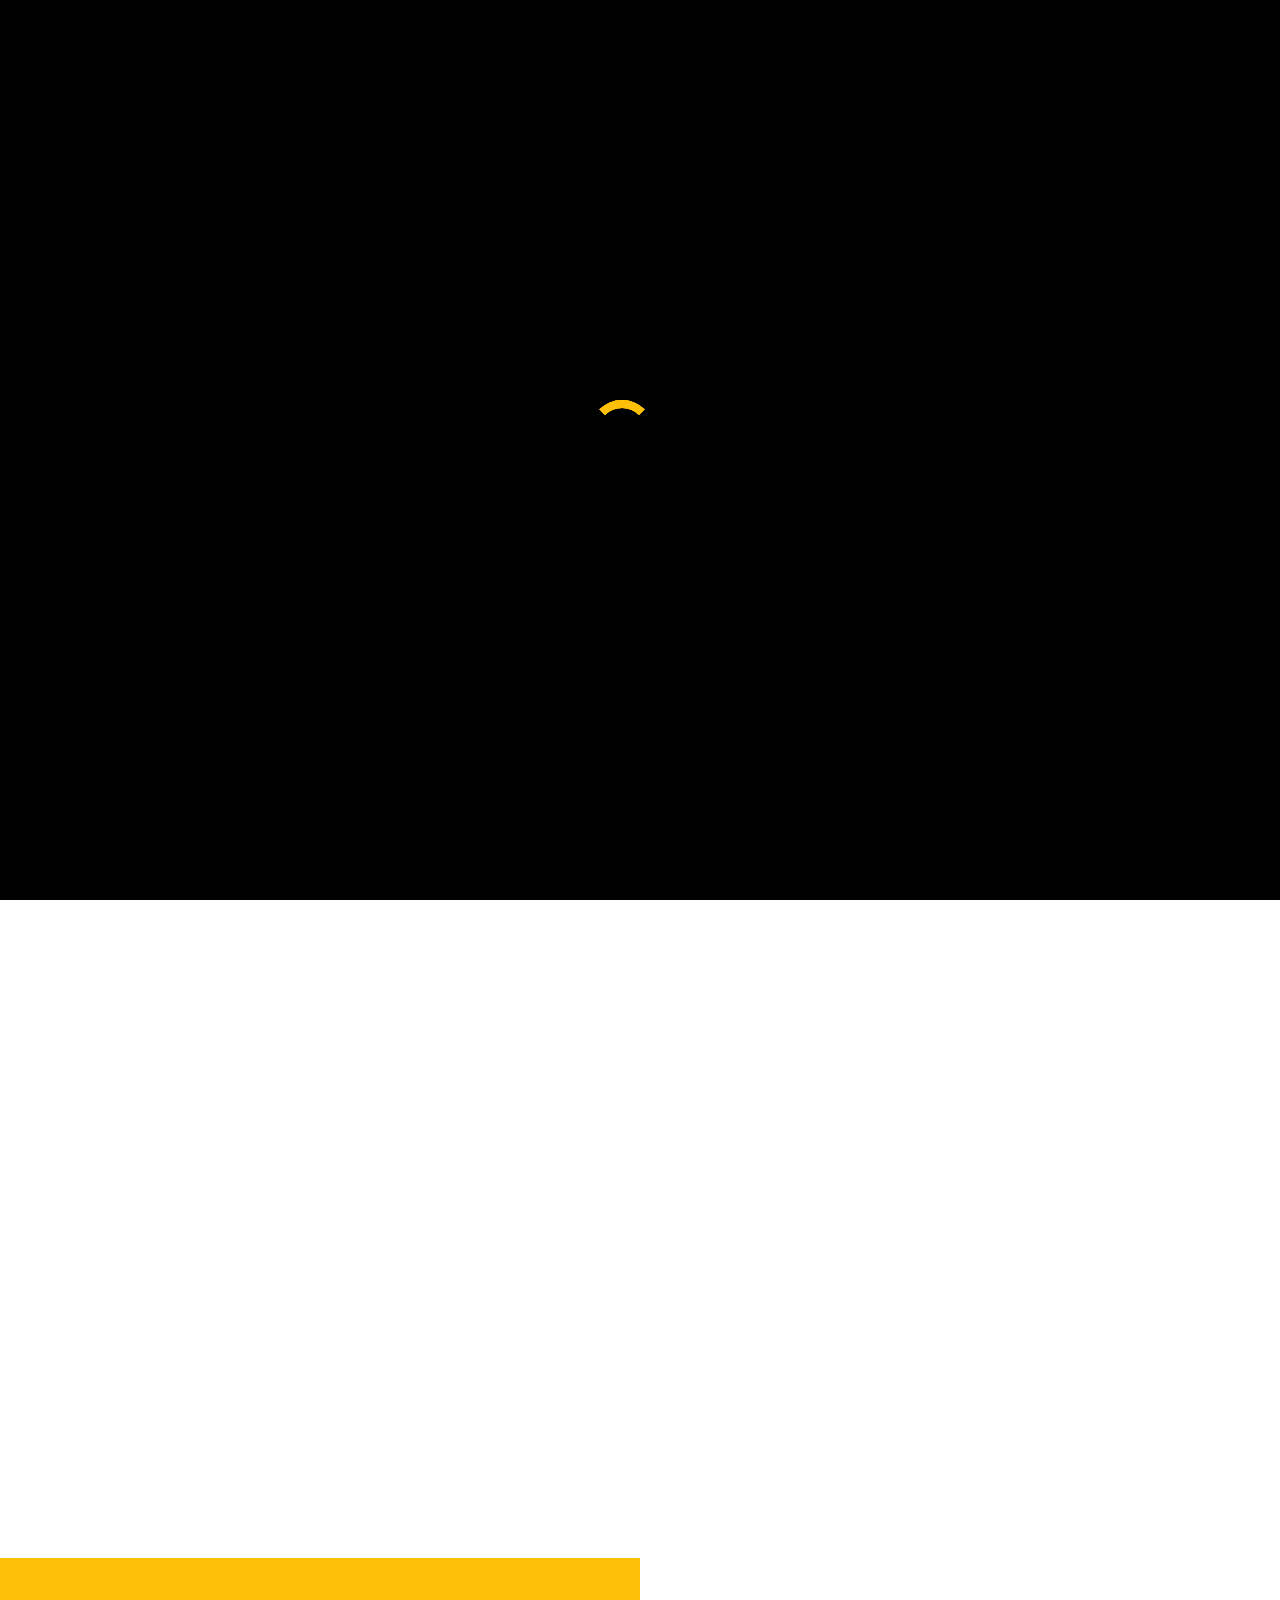
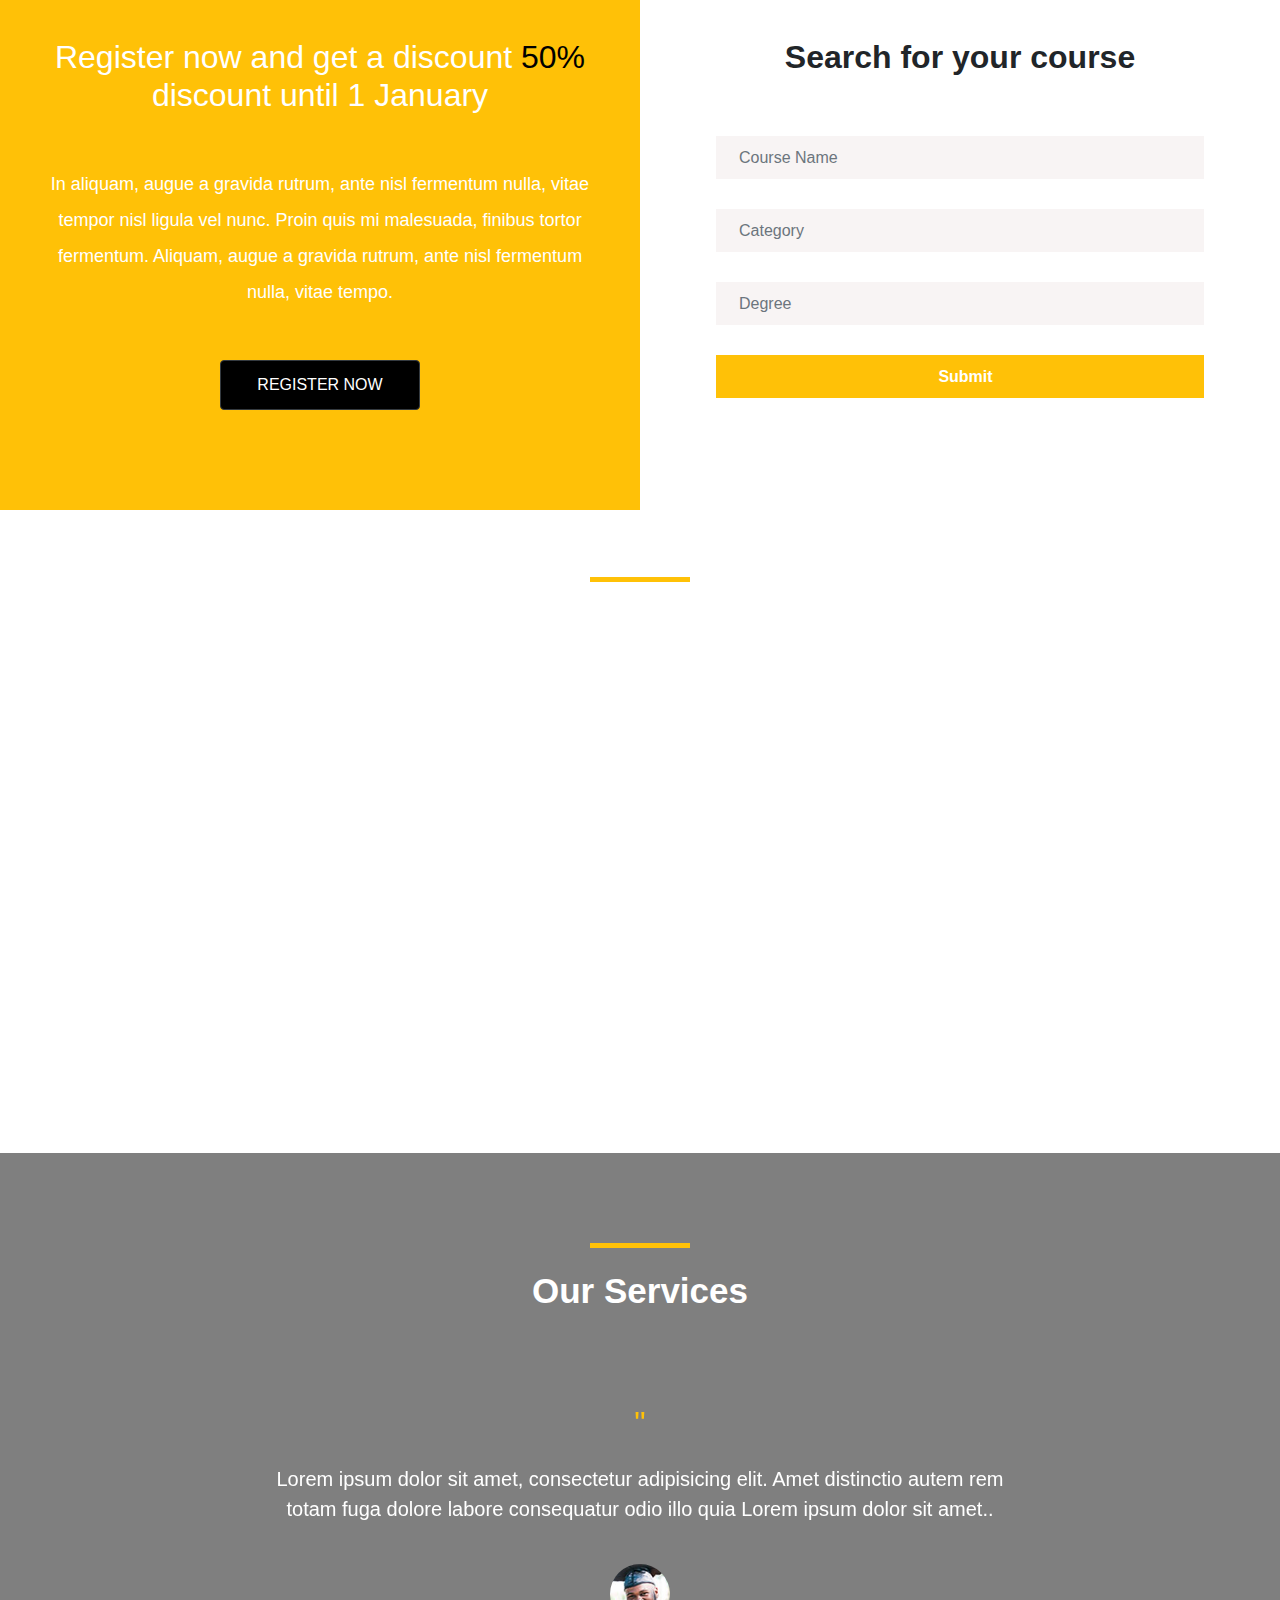
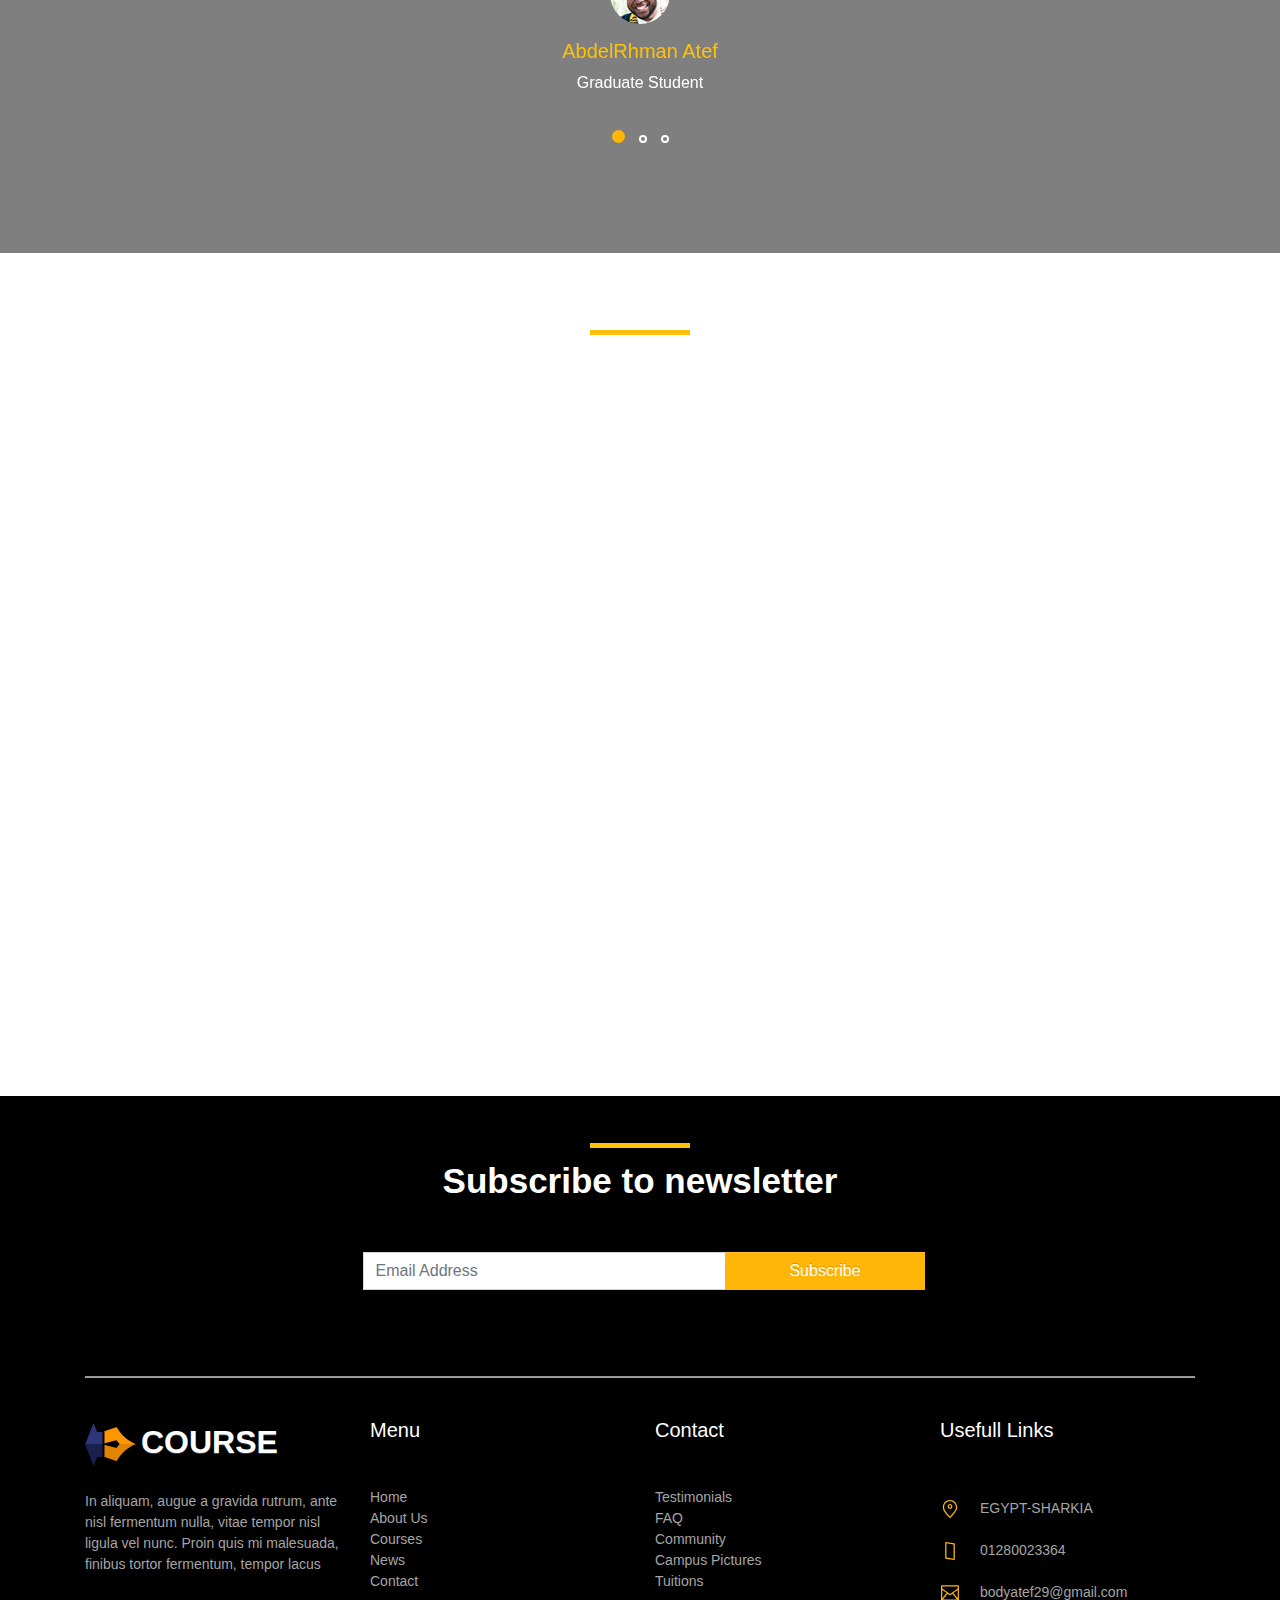
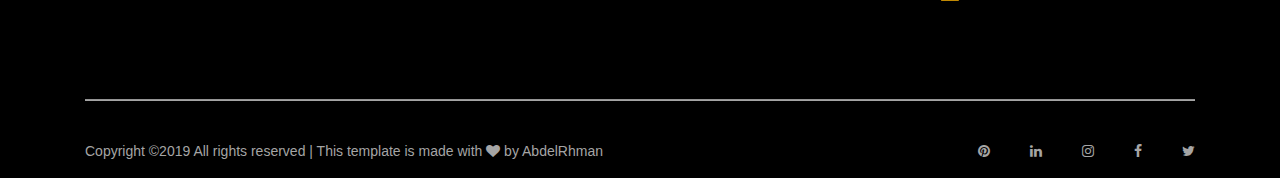
==== index.html @ d06254c4 "Rename main.html to index.html" ====
<!DOCTYPE html>
<html lang="">
<head>
    <meta charset="utf-8">
    <meta name="viewport" content="width=device-width, initial-scale=1.0">
    <title></title>
    <meta name="viewport" content="width=device-width, initial-scale=1, shrink-to-fit=no">
    <link rel="stylesheet" href="https://stackpath.bootstrapcdn.com/bootstrap/4.4.1/css/bootstrap.min.css" integrity="sha384-Vkoo8x4CGsO3+Hhxv8T/Q5PaXtkKtu6ug5TOeNV6gBiFeWPGFN9MuhOf23Q9Ifjh" crossorigin="anonymous">
    <link rel="stylesheet" href="css/bootstrap.min.css">
    <link rel="stylesheet" href="css/bootstrap-theme.min.css">
    <link rel="stylesheet" href="css/bootstrap-select.min.css">
    <link rel="stylesheet" href="css/owl.carousel.min.css">
    <link rel="stylesheet" href="css/owl.theme.default.min.css">
    <link rel="stylesheet" href="css/font-awesome.min.css">
    <link rel="stylesheet" href="css/normalize.css">
    <link rel="stylesheet" href="css/animate.css">
    <link href="https://fonts.googleapis.com/css?family=Lobster&display=swap" rel="stylesheet">
    <link rel="stylesheet" href="css/project.css/main.css">
</head>

<body>
    <!--   start nav bar-->
    <nav class="navbar navbar-expand-lg navbar-light bg-white w-90 ">
        <a class="navbar-brand" href="#"><img src="img/logo.png">
            <h2 class="text-uppercase">course</h2>
        </a>
        <button class="navbar-toggler" type="button" data-toggle="collapse" data-target="#navbarSupportedContent" aria-controls="navbarSupportedContent" aria-expanded="false" aria-label="Toggle navigation">
            <span class="navbar-toggler-icon"></span>
        </button>

        <div class="collapse navbar-collapse" id="navbarSupportedContent">
            <ul class="navbar-nav ml-auto">
                <li class="nav-item active">
                    <a class="nav-link text-uppercase" href="#">Home <span class="sr-only">(current)</span></a>
                </li>
                <li class="nav-item">
                    <a class="nav-link text-uppercase" href="#">About us</a>
                </li>
                <li class="nav-item">
                    <a class="nav-link text-uppercase" href="course.html">Courses</a>
                </li>
                <li class="nav-item">
                    <a class="nav-link text-uppercase" href="#">Elements</a>
                </li>
                <li class="nav-item">
                    <a class="nav-link text-uppercase" href="#">News</a>
                </li>
                <li class="nav-item">
                    <a class="nav-link text-uppercase" href="contact.html">Contact</a>
                </li>
            </ul>
        </div>

    </nav>
    <!--   end nav bar-->
    <!--    start slider-->
    <div id="carouselExampleCaptions" class="carousel slide" data-ride="carousel">
        <div class="carousel-inner">
            <div class="carousel-item active">
                <img src="img/slider_background.jpg" class="d-block w-100" alt="...">
                <div class="carousel-caption w-100">
                    <h1 class="wow bounceIn">Get Your <span>Education</span> Today!</h1>
                </div>
            </div>
            <div class="carousel-item">
                <img src="img/slider_background.jpg" class="d-block w-100" alt="...">
                <div class="carousel-caption w-100">
                    <h1 class="wow bounceIn">Get Your <span>Education</span> Today!</h1>
                </div>
            </div>

        </div>
        <a class="carousel-control-prev" href="#carouselExampleCaptions" role="button" data-slide="prev">
            <span class="" aria-hidden="true">prev</span>
            <span class="sr-only">Previous</span>
        </a>
        <a class="carousel-control-next" href="#carouselExampleCaptions" role="button" data-slide="next">
            <span class="" aria-hidden="true">Next</span>
            <span class="sr-only">Next</span>
        </a>
    </div>
    <!--    end slider-->
    <!--    start tap-->
    <div class="tap">
        <div class="container">
            <div class="row">
                <div class="col-sm ">
                    <div class="in-tap">
                        <img src="img/books.svg">
                        <h3>Online Courses</h3>
                        <a href="#">More Info</a>
                    </div>
                </div>
                <div class="col-sm">
                    <div class="in-tap">
                        <img src="img/earth-globe.svg">
                        <h3>Online Courses</h3>
                        <a href="#">More Info</a>
                    </div>
                </div>
                <div class="col-sm">
                    <div class="in-tap">
                        <img src="img/professor.svg">
                        <h3>Online Courses</h3>
                        <a href="#">More Info</a>
                    </div>
                </div>

            </div>
        </div>
    </div>
    <!--    end tap-->
    <!--start course-->
    <div class="course text-center">
        <span></span>
        <h3 class="wow flipOutX">Popular Courses</h3>
        <div class="container">
            <div class="row">
                <div class="col-sm">
                    <div class="card  wow fadeInLeftBig">
                        <img src="img/course_1.jpg" class="card-img-top" alt="...">
                        <div class="card-body">
                            <h5 class="card-title">A complete guide to design</h5>
                            <p class="card-text">Adobe Guide, Layes, Smart Objects etc...</p>
                            <div class="in-course">
                                <div class="img"><img src="img/author.jpg"></div>
                                <p>Michael Smith, Author</p>
                                <p>$29</p>
                            </div>
                        </div>
                    </div>
                </div>
                <div class="col-sm">
                    <div class="card wow fadeInDownBig">
                        <img src="img/course_2.jpg" class="card-img-top" alt="...">
                        <div class="card-body">
                            <h5 class="card-title">Beginners guide to HTML</h5>
                            <p class="card-text">Adobe Guide, Layes, Smart Objects etc...</p>
                            <div class="in-course">
                                <div class="img"><img src="img/author.jpg"></div>
                                <p>Michael Smith, Author</p>
                                <p>$29</p>
                            </div>
                        </div>
                    </div>
                </div>
                <div class="col-sm">
                    <div class="card wow fadeInRightBig">
                        <img src="img/course_3.jpg" class="card-img-top" alt="...">
                        <div class="card-body">
                            <h5 class="card-title">Advanced Photoshop</h5>
                            <p class="card-text">Adobe Guide, Layes, Smart Objects etc....</p>
                            <div class="in-course">
                                <div class="img"><img src="img/author.jpg"></div>
                                <p>Michael Smith, Author</p>
                                <p>$29</p>
                            </div>
                        </div>
                    </div>
                </div>
            </div>
        </div>
    </div>
    <!--end course-->
    <!--    start contact-->
    <div class="contact text-center">
        <div class="container-fluid">
            <div class="row">
                <div class="col-lg-6 col-sm-12 col1">
                    <div class="regist">
                        <h1>Register now and get a discount <span>50%</span> discount until 1 January</h1>
                        <p class="lead">In aliquam, augue a gravida rutrum, ante nisl fermentum nulla, vitae tempor nisl ligula vel nunc. Proin quis mi malesuada, finibus tortor fermentum. Aliquam, augue a gravida rutrum, ante nisl fermentum nulla, vitae tempo.</p>
                        <button class="btn btn-dark text-white">REGISTER NOW</button>
                    </div>
                </div>
                <div class="col-lg-6 col-sm-12 col2">
                    <div class="overlay">
                        <div class="in-over">
                            <h2>Search for your course</h2>
                            <form class="form-group" action="post">
                                <input class="form-control" type="text" placeholder="Course Name" required data-error="Course name is required.">
                                <input class="form-control" type="text" placeholder="Category" required data-error="Course name is required.">
                                <input class="form-control" type="text" placeholder="Degree" required data-error="Course name is required.">
                                <input class="form-control" type="submit" placeholder="Degree">
                            </form>
                        </div>
                    </div>
                </div>
            </div>
        </div>
    </div>
    <!--    end contact-->
    <!--   start service-->
    <div class="service text-center">
        <div class="container">
            <span></span>
            <h3 class="wow flipOutX">Our Services</h3>
            <div class="row">
                <div class="col-lg-4 col-sm-12">
                    <div class="in-ser wow fadeInDownBig">
                        <img src="img/books.svg" style="width: 40px;height: 40px">
                        <h4>Online Courses</h4>
                        <p class="lead">In aliquam, augue a gravida rutrum, ante nisl fermentum nulla, vitae tempor nisl ligula vel nunc. Proin quis mi malesuada, finibus tortor fermentum.</p>
                    </div>
                </div>
                <div class="col-lg-4 col-sm-12">
                    <div class="in-ser  wow fadeInDownBig">
                        <img src="img/professor.svg" style="width: 40px;height: 40px">
                        <h4>Online Courses</h4>
                        <p class="lead">In aliquam, augue a gravida rutrum, ante nisl fermentum nulla, vitae tempor nisl ligula vel nunc. Proin quis mi malesuada, finibus tortor fermentum.</p>
                    </div>
                </div>
                <div class="col-lg-4 col-sm-12">
                    <div class="in-ser  wow fadeInDownBig">
                        <img src="img/earth-globe.svg" style="width: 40px;height: 40px">
                        <h4>Online Courses</h4>
                        <p class="lead">In aliquam, augue a gravida rutrum, ante nisl fermentum nulla, vitae tempor nisl ligula vel nunc. Proin quis mi malesuada, finibus tortor fermentum.</p>
                    </div>
                </div>
                <div class="col-lg-4 col-sm-12">
                    <div class="in-ser  wow fadeInUpBig">
                        <img src="img/blackboard.svg" style="width: 40px;height: 40px">
                        <h4>Online Courses</h4>
                        <p class="lead">In aliquam, augue a gravida rutrum, ante nisl fermentum nulla, vitae tempor nisl ligula vel nunc. Proin quis mi malesuada, finibus tortor fermentum.</p>
                    </div>
                </div>
                <div class="col-lg-4 col-sm-12">
                    <div class="in-ser wow fadeInUpBig">
                        <img src="img/envelope.svg" style="width: 40px;height: 40px">
                        <h4>Online Courses</h4>
                        <p class="lead">In aliquam, augue a gravida rutrum, ante nisl fermentum nulla, vitae tempor nisl ligula vel nunc. Proin quis mi malesuada, finibus tortor fermentum.</p>
                    </div>
                </div>
                <div class="col-lg-4 col-sm-12">
                    <div class="in-ser wow fadeInUpBig">
                        <img src="img/exam.svg" style="width: 40px;height: 40px">
                        <h4>Online Courses</h4>
                        <p class="lead">In aliquam, augue a gravida rutrum, ante nisl fermentum nulla, vitae tempor nisl ligula vel nunc. Proin quis mi malesuada, finibus tortor fermentum.</p>
                    </div>
                </div>
            </div>
        </div>
    </div>
    <!--   end service-->
    <!--   start student-->
    <div class="student text-center">
        <div class="overlay">
            <div class="container">
                <span></span>
                <h3>Our Services</h3>
                <div class="item">
                    <div id="owl-example" class="owl-carousel owl-theme">
                        <div>
                            <h1>"</h1>
                            <p class="lead">Lorem ipsum dolor sit amet, consectetur adipisicing elit. Amet distinctio autem rem totam fuga dolore labore consequatur odio illo quia Lorem ipsum dolor sit amet..</p>
                            <img src="./img/comment_1.jpg">
                            <h5>AbdelRhman Atef</h5>
                            <p>Graduate Student</p>
                        </div>
                        <div>
                            <h1>"</h1>
                            <p class="lead">Lorem ipsum dolor sit amet, consectetur adipisicing elit. Amet distinctio autem rem totam fuga dolore labore consequatur odio illo quia Lorem ipsum dolor sit amet..</p>
                            <img src="./img/comment_1.jpg">
                            <h5>AbdelRhman Atef</h5>
                            <p>Graduate Student</p>
                        </div>
                        <div>
                            <h1>"</h1>
                            <p class="lead">Lorem ipsum dolor sit amet, consectetur adipisicing elit. Amet distinctio autem rem totam fuga dolore labore consequatur odio illo quia Lorem ipsum dolor sit amet..</p>
                            <img src="./img/comment_1.jpg">
                            <h5>AbdelRhman Atef</h5>
                            <p>Graduate Student</p>
                        </div>
                    </div>
                </div>
            </div>
        </div>
    </div>
    <!--   end student-->
    <!--   start event-->
    <div class="event">
        <div class="container">
            <div class="text-center">
                <span></span>
                <h3 class="text-center wow flipOutX">Upcoming Events</h3>
            </div>
            <div class="row">
                <div class="col-lg-12">
                    <div class="row">
                        <div class="col-lg-2 col-sm-12 ">
                            <div class="in-ev1 wow rollIn">
                                <p><i>07</i><br>junuary</p>
                            </div>
                        </div>
                        <div class="col-lg-6 col-sm-12">
                            <div class="in-ev2 wow rollIn">
                                <h4>Student Festival</h4>
                                <h6>Grand Central Park</h6>
                                <p class="lead">In aliquam, augue a gravida rutrum, ante nisl fermentum nulla, vitae tempor nisl ligula vel nunc. Proin quis mi malesuada, finibus tortor.</p>
                            </div>
                        </div>
                        <div class="col-lg-4 col-sm-12 ">
                            <img src="./img/event_1.jpg" class="wow slideInRight">
                        </div>
                    </div>
                </div>
                <!--       /////////////////////////////-->
                <div class="col-lg-12">
                    <div class="row">
                        <div class="col-lg-2 col-sm-12 ">
                            <div class="in-ev1 wow rollIn ">
                                <p><i>07</i><br>junuary</p>
                            </div>
                        </div>
                        <div class="col-lg-6 col-sm-12">
                            <div class="in-ev2 wow rollIn">
                                <h4>Open day in the Univesrsity campus</h4>
                                <h6>Grand Central Park</h6>
                                <p class="lead">In aliquam, augue a gravida rutrum, ante nisl fermentum nulla, vitae tempor nisl ligula vel nunc. Proin quis mi malesuada, finibus tortor.</p>
                            </div>
                        </div>
                        <div class="col-lg-4 col-sm-12 ">
                            <img src="./img/event_2.jpg" class="wow slideInRight">
                        </div>
                    </div>
                </div>
                <!--       ////////////////////////-->
                <div class="col-lg-12">
                    <div class="row">
                        <div class="col-lg-2 col-sm-12 ">
                            <div class="in-ev1 wow rollIn">
                                <p><i>07</i><br>junuary</p>
                            </div>
                        </div>
                        <div class="col-lg-6 col-sm-12">
                            <div class="in-ev2 wow rollIn">
                                <h4>Student Graduation Ceremony</h4>
                                <h6>Grand Central Park</h6>
                                <p class="lead">In aliquam, augue a gravida rutrum, ante nisl fermentum nulla, vitae tempor nisl ligula vel nunc. Proin quis mi malesuada, finibus tortor.</p>
                            </div>
                        </div>
                        <div class="col-lg-4 col-sm-12 ">
                            <img src="./img/event_3.jpg" class="wow slideInRight">
                        </div>
                    </div>
                </div>
            </div>
        </div>
    </div>
    <!--   end event-->
    <!--   foooooter-->
    <footer>
        <div class="container">
            <div class="text-center">
                <span></span>
                <h3 class="text-center">Subscribe to newsletter</h3>
            </div>
            <div class="row">
                <div class="col">
                    <div class="form-group d-flex">
                        <input class="form-control " type="email" placeholder="Email Address" required data-error="Email Address is required.">
                        <button class="btn btn-primary">Subscribe</button>
                    </div>
                </div>
            </div>
            <hr>
            <div class="row">
                <div class="col-lg-3 col-md-3 col-sm-6 col-xs-12">
                    <a class="navbar-brand bb" href="#"><img src="img/logo.png">
                        <h2 class="text-uppercase text-white">course</h2>
                    </a>
                    <p>In aliquam, augue a gravida rutrum, ante nisl fermentum nulla, vitae tempor nisl ligula vel nunc. Proin quis mi malesuada, finibus tortor fermentum, tempor lacus</p>
                </div>
                <div class="col-lg-3 col-md-3 col-sm-6 col-xs-12">
                    <h5>Menu</h5>
                    <ul class="list-unstyled ">
                        <li>Home</li>
                        <li>About Us</li>
                        <li>Courses</li>
                        <li>News</li>
                        <li>Contact</li>
                    </ul>
                </div>

                <div class="col-lg-3 col-md-3 col-sm-6 col-xs-12">
                    <h5>Contact</h5>
                    <ul class="list-unstyled ">
                        <li>Testimonials</li>
                        <li>FAQ</li>
                        <li>Community</li>
                        <li>Campus Pictures</li>
                        <li>Tuitions</li>
                    </ul>
                </div>
                <div class="col-lg-3 col-md-3 col-sm-6 col-xs-12">
                    <h5>Usefull Links</h5>
                    <ul class="list-unstyled list">
                        <li><img src="img/placeholder.svg">EGYPT-SHARKIA</li>
                        <li><img src="img/smartphone.svg">01280023364</li>
                        <li><img src="img/envelope.svg">bodyatef29@gmail.com</li>

                    </ul>
                </div>
            </div>
            <hr>
            <div class="row">
                <div class="col-sm">
                    <p>Copyright ©2019 All rights reserved | This template is made with <i class="fa fa-heart"></i> by AbdelRhman</p>
                </div>
                <div class="col-sm">
                    <ul class="list-unstyled d-flex icon">
                        <li><i class="fa fa-pinterest"></i></li>
                        <li><i class="fa fa-linkedin"></i></li>
                        <li><i class="fa fa-instagram"></i></li>
                        <li><i class="fa fa-facebook"></i></li>
                        <li><i class="fa fa-twitter"></i></li>
                    </ul>
                </div>
            </div>
        </div>
    </footer>
    <!--   foooooter-->
    <div class="up">UP</div>
<!--    spinner-->
<div class="lds-ring">

<div></div><div></div><div></div><div></div>
</div>
<!--    spinner-->
    <script src="js/query3.js"></script>
    <script src="js/bootstrap.min.js"></script>
    <script src="js/popper.js"></script>
    <script src="js/owl.carousel.min.js"></script>
    <script src="js/jquery.nicescroll.min.js"></script>
    <script src="js/wow.min.js"></script>
    <script src="js/project.js/main.js"></script>
</body></html>
---- css/project.css/main.css ----
body,
html,
* {
    padding: 0;
    margin: 0;
    box-sizing: border-box;
}

body {
    font-family: 'Alata', sans-serif;
}

/*start navbar*/
.navbar {
    margin-top: 30px;
    padding: 20px;
    position: fixed;
    left: 50px;
    right: 50px;
    z-index: 9999999999;
    box-shadow: 1px 1px 20px #000;
    transition: all 0.5s ease-in-out
}

.navbar-brand img {
    float: left;
}

.navbar-brand h2 {
    color: #3a3a3a;
    float: right;
    margin-left: 5px;
    display: inline-block;
    font-weight: bold;
}

.navbar-light .navbar-nav .nav-link {
    color: #3a3a3a;
    font-weight: bold;
    font-size: 14px;
    transition: all 0.5s ease-in-out;
    margin-left: 80px;
}

.navbar-light .navbar-nav .nav-link:hover {
    color: #f50;
}

@media (max-width: 576px) {
    .navbar {
        left: 30px;
        padding: 8px;
        margin-top: 20px
    }

    .navbar-brand h2 {
        font-size: 25px;
    }

    .navbar-brand img {
        width: 35px
    }

    .navbar-light .navbar-toggler {
        width: 50px;
        height: 40px
    }

    .navbar-light .navbar-toggler-icon {
        font-size: 15px
    }
}
@media (min-width: 577px) and (max-width: 768px){
        .navbar {
     padding: 8px
    }
} 
@media (min-width:992px) and (max-width:1200px) {
    .navbar {
        width: 90%;
        left: 50px;
        right: 20px;
        margin-top: 5px;
    }

    .navbar-light .navbar-nav .nav-link {
        margin-left: 20px
    }
}

/*end navbar*/
/*slider*/
.carousel{
    position: relative
}
.carousel-control-next,
.carousel-control-prev {
    z-index: 9999999;
    opacity: 1;
    font-size: 20px;
    padding: 10px;
    width: 200px;
    height: 200px;
    top: 290px
}

.carousel-control-next span,
.carousel-control-prev span {
    color: #000;
    background: #fff;
    padding: 10px;
}

.carousel-control-next span:hover,
.carousel-control-prev span:hover {
    background: #f50
}

.carousel-caption {
    position: absolute;
    top: 60%;
    left: 50%;
    transform: translate(-50%, -60%)
}

.carousel-caption h1 {
    font-size: 60px;
}

.carousel-caption span {
    background: #f50;

}

@media (max-width: 576px) {
    .carousel-caption h1 {
        font-size: 25px;
    }

    .carousel-control-next span,
    .carousel-control-prev span {
        display: none
    }

}

@media (min-width: 576px) and (max-width: 768px) {
    .carousel-caption h1 {
        font-size: 30px;
    }

    .carousel-control-next span,
    .carousel-control-prev span {
        display: none
    }
}

@media (min-width: 768px) and (max-width:992px) {
    .carousel-caption h1 {
        font-size: 40px;
    }

    .carousel-control-next span,
    .carousel-control-prev span {
        display: none
    }
}

/*slider*/
/*tap*/
.tap {
    position: relative;
    bottom: 250px;
    margin-top: 10px;
    /*    display: none*/
}

@media (max-width: 576px) {
    .tap {
        bottom: 0;
    }
}

@media (min-width: 576px) and (max-width: 992px) {
    .tap {
        bottom: 0;
        margin-top: 20px;
    }
}

.in-tap {
    background: #000;
    padding: 40px;
    margin-bottom: 10px;
    cursor: pointer
}

.in-tap:hover {
    background: #ffc107
}

.in-tap img {
    width: 60px;
    height: 60px;
    float: left;
    margin-right: 15px;
    color: #fff
}

.in-tap h3 {
    color: #fff
}

.in-tap a {
    text-decoration: none;
    color: #fff;
}

.in-tap a:hover {
    color: #000
}

/*tap*/
/*course*/
.course span,
.service span,
.event span,
footer span {
    width: 100px;
    height: 5px;
    background: #ffc107;
    display: inline-block;
    margin-bottom: 5px
}

.course h3,
.service h3,
.student h3,
.event h3,
footer h3 {
    font-weight: bold;
    margin-bottom: 20px;
    font-size: 35px;
}

.course .card {
    background-color: #f8f9fb;
    margin-bottom: 20px
}

.course .card h5 {
    font-size: 20px;
    font-weight: bold;
}

.in-course {
    background: #eaebec;
    padding: 10px;
    text-align: center
}

.in-course .img img {
    border-radius: 50%;
    margin: 0 0 10px 0
}

.in-course p:first-of-type {
    font-size: 15px
}

.in-course p:last-of-type {
    background: #ffc107;
}

/*course*/
/*contact*/
.contact {
    width: 100%;
    margin-top: 40px;
}

.contact .col1 {
    background-color: #ffc107
}

.contact .col1 .regist {
    width: 100%;
    margin-top: 50px;
}

.contact .col1 .regist h1 {
    color: #fff;
    padding: 30px;
}

.contact .col1 .regist h1 span {
    color: #000
}

.contact .col1 .regist p {
    color: #fff;
    line-height: 2;
    font-size: 18px;
    width: 90%;
    margin: auto;
    margin-bottom: 50px;
}

.contact .col1 .regist .btn {
    width: 200px;
    height: 50px;
    margin-bottom: 40px;
    background: #000;
    margin-bottom: 100px
}

.contact .col1 .regist .btn:hover {
    box-shadow: 2px 2px 6px #000
}

.contact .col2 {
    background-image: url(../img/search_background.jpg);
    background-attachment: fixed;
    background-size: cover;
}

.contact .col2 .overlay {
    width: 100%;
    height: 100%;
    background: rgba(0, 0, 0, 0);
}

.contact .col2 .overlay .in-over {
    margin-top: 80px;
}

.contact .col2 .overlay .in-over h2 {
    font-weight: bold
}

.contact .col2 .overlay .in-over .form-group {
    margin-top: 60px;
}
.contact .col2 .overlay .in-over .form-group input[type="text"]{
      background-color: #f8f4f4!important
}
.contact .col2 .overlay .in-over .form-group input[type="text"],
.contact .col2 .overlay .in-over .form-group input[type="submit"] {
    width: 80%;
    margin: auto;
    margin-bottom: 30px;
    height: 43px;
    border-radius: 0;
    background: #fff;
    padding-left: 23px;
    border: 0;
    outline: 0
}

.contact .col2 .overlay .in-over .form-group input[type="text"]:focus {
    border: 2px solid #ffc107
}

.contact .col2 .overlay .in-over .form-group input[type="submit"] {
    background: #ffc107;
    color: #fff;
    font-weight: bold
}

.contact .col2 .overlay .in-over .form-group input[type="submit"]:focus {
    outline: 0;
    border: 0
}

/*contact*/
/*service*/
.service {
    width: 100%;
    margin-top: 60px;
}

.service .in-ser {
    display: flex;
    flex-direction: column;
    justify-content: flex-start;
    text-align: left;
    width: 100%;
    margin-top: 20px
}

.service .in-ser img,
.service .in-ser h4 {
    margin-bottom: 30px
}

.service .in-ser p {
    color: #a5a5a5;
    font-size: 14px;
    font-weight: bold;
    line-height: 2
}

/*service*/
/*student*/
.student {
    width: 100%;
    height: 700px;
    background-image: url(../../img/testimonials_user.jpg);
    background-size: cover;
    background-attachment: fixed;
    background-position: left;
}

.student .overlay {
    width: 100%;
    height: 100%;
    background: rgba(0, 0, 0, 0.5);
}

.student .overlay span {
    width: 100px;
    height: 5px;
    background: #ffc107;
    display: inline-block;
    margin-bottom: 5px;
    margin-top: 90px
}

.student .overlay h3 {
    color: #fff;
    padding-top: 10px;
    margin-bottom: 70px
}

.student .overlay .item {
    width: 70%;
    margin: auto;
}

.student .overlay .item h1 {
    color: #ffc107;
}

.student .overlay .item .lead {
    color: #fff;
    margin-bottom: 40px
}

.student .overlay .item img {
    width: 60px;
    height: 60px;
    border-radius: 50%;
    margin: auto;
    margin-bottom: 15px
}

.student .overlay .item h5 {
    color: #ffc107;
}

.student .overlay .item p {
    color: #fff;
    margin-bottom: 20px
}

.owl-theme .owl-dots .owl-dot span {
    width: 8px !important;
    height: 8px !important;
    border: 2px solid #fff;
    background: none;
}

/*.owl-theme .owl-dots .owl-dot.active span, .owl-theme .owl-dots .owl-dot:hover span*/
.owl-theme .owl-dots .owl-dot.active span,
.owl-theme .owl-dots .owl-dot:active span {
    width: 13px !important;
    height: 13px !important;
    background: #ffb606 !important;
    border: 0
}

/*student*/
/*events*/
.event {
    width: 100%;
    margin-top: 70px;
    margin-bottom: 50px;
}

.event .in-ev1 p {
    width: 130px;
    height: 140px;
    border: 2px solid #ffb606;
    font-size: 20px;
    text-align: center;
    font-weight: bold;
    color: #ffb606;
    padding-top: 12px;
    margin-bottom: 30px
}

.event .in-ev1 p i {
    font-size: 40px;
}

.event .in-ev2 h4:hover {
    color: #ffb606;
    cursor: pointer
}

.event .in-ev2 p {
    font-size: 20px
}

.event img {
    width: 100%;
    display: inline-block;
    margin-bottom: 30px
}

/*events*/
/*foooter*/
footer {
    width: 100%;
    background: #000;
    margin-top: 50px;
    padding-top: 20px;
    color: #fff;
    height: auto;
    padding-top: 40px;
}

footer .form-group {
    position: relative;
    margin-top: 30px;
}

footer input[type="email"] {
    margin: auto;
    border-radius: 0;
    width: 50%;

}

footer .btn {
    position: absolute;
    right: 270px;
    border-radius: 0;
    background: #ffb606;
    width: 200px;
    border: 0;
    outline: none;
    padding: 7px
}

footer .btn:hover {
    background: #ffb606;
}

footer hr {
    width: 100%;
    background: #a5a5a5;
    height: 1px;
    margin: auto;
    margin-top: 70px;
    margin-bottom: 40px
}

footer a {
    margin-bottom: 10px
}

footer h5 {
    margin-bottom: 45px
}

footer li,
footer p {
    color: #a5a5a5;
    font-size: 14px
}

footer li:hover {
    color: #ffb606;
    cursor: pointer
}

footer li img {
    width: 20px;
    height: 20px;
    margin-right: 20px;
}

footer .list li {
    line-height: 3
}

footer .icon {
    justify-content: flex-end;
}

footer .icon li {
    margin-left: 40px
}

@media (max-width: 576px) {

    footer input[type="email"] {
        width: 80%
    }

    footer .btn {
        right: 20px;
        width: 100px
    }

    footer a h2 {
        font-size: 13px
    }

    footer a img {
        width: 15px;
        height: 15px;
    }

}

@media (min-width: 576px) and (max-width: 768px) {
    footer input[type="email"] {
        width: 90%
    }

    footer .btn {
        right: 20px;
        width: 100px
    }
}

@media (min-width: 768px) and (max-width:992px) {
    footer input[type="email"] {
        width: 70%
    }

    footer .btn {
        right: 90px;
        width: 100px
    }
}

@media (min-width:992px) and (max-width:1200px) {
    footer input[type="email"] {
        width: 50%
    }

    footer .btn {
        right: 200px;
        width: 100px
    }
}

/*foooter*/
.up {
    position: fixed;
    right: 30px;
    bottom: 10px;
    color: #fff;
    background: #ffc107;
    padding: 15px;
    cursor: pointer;
    border-radius: 10px;
    font-size: 20px;
    display: none
}

/*spinner*/
.lds-ring {
    display: inline-block;
      position: fixed;
    width: 100%;
    height: 100%;
    top: 0;
    bottom: 0;
    background: #000;
    z-index: 99999999999999999;
}

.lds-ring div {
    box-sizing: border-box;
    display: block;
    position: absolute;
    width: 64px;
    height: 64px;
    margin: 8px;
    border: 8px solid #fff;
    border-radius: 50%;
    animation: lds-ring 1.2s cubic-bezier(0.5, 0, 0.5, 1) infinite;
    border-color: #ffc107 transparent transparent transparent;
    top: 50%;
    left: 50%;
    margin-left: -50px;
    margin-top: -50px;
/*    transform: translate(-50%, -50%);*/
}

.lds-ring div:nth-child(1) {
    animation-delay: -0.45s;
}

.lds-ring div:nth-child(2) {
    animation-delay: -0.3s;
}

.lds-ring div:nth-child(3) {
    animation-delay: -0.15s;
}

@keyframes lds-ring {
    0% {
        transform: rotate(0deg);
    }

    100% {
        transform: rotate(360deg);
    }
}

/*spinner*/
/*
@media (max-width: 576px)
@media (min-width: 576px) and (max-width: 768px)
@media (min-width: 768px) and (max-width:992px)
@media (min-width:992px) and (max-width:1200px)
*/
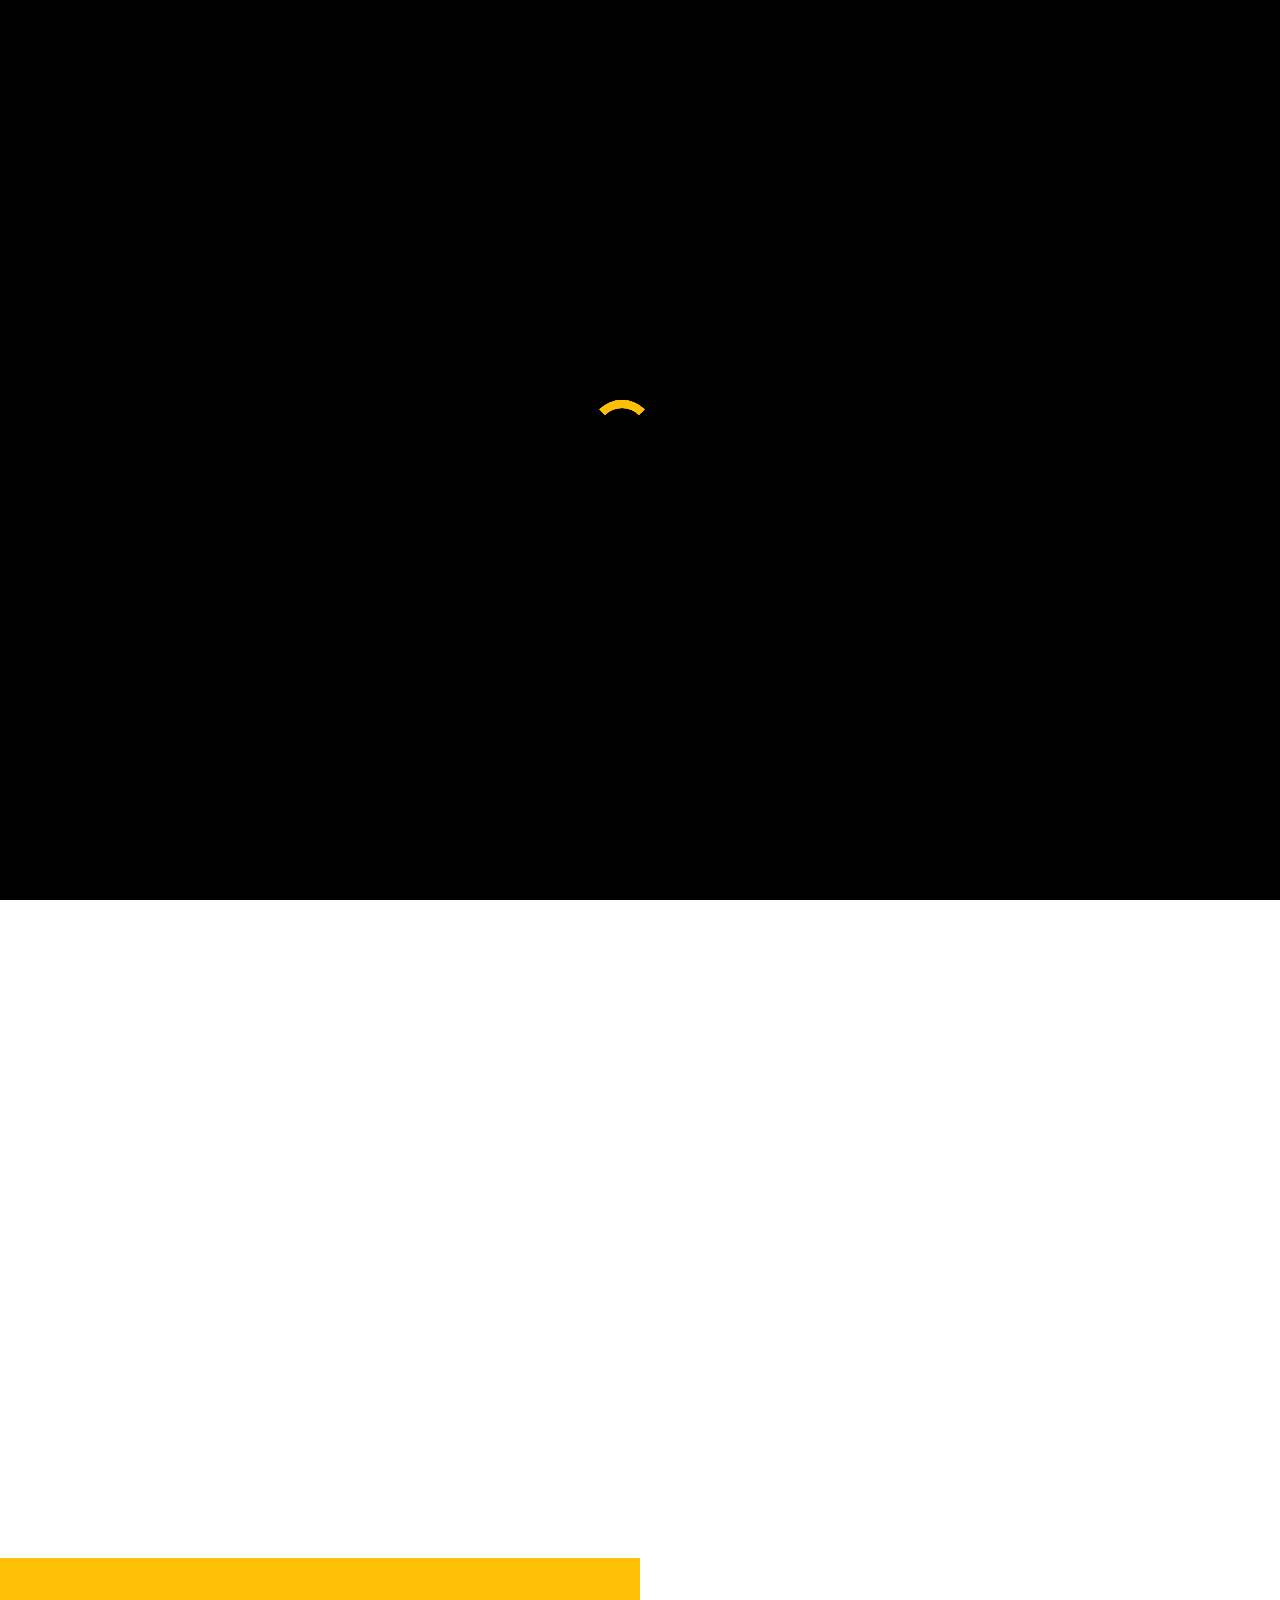
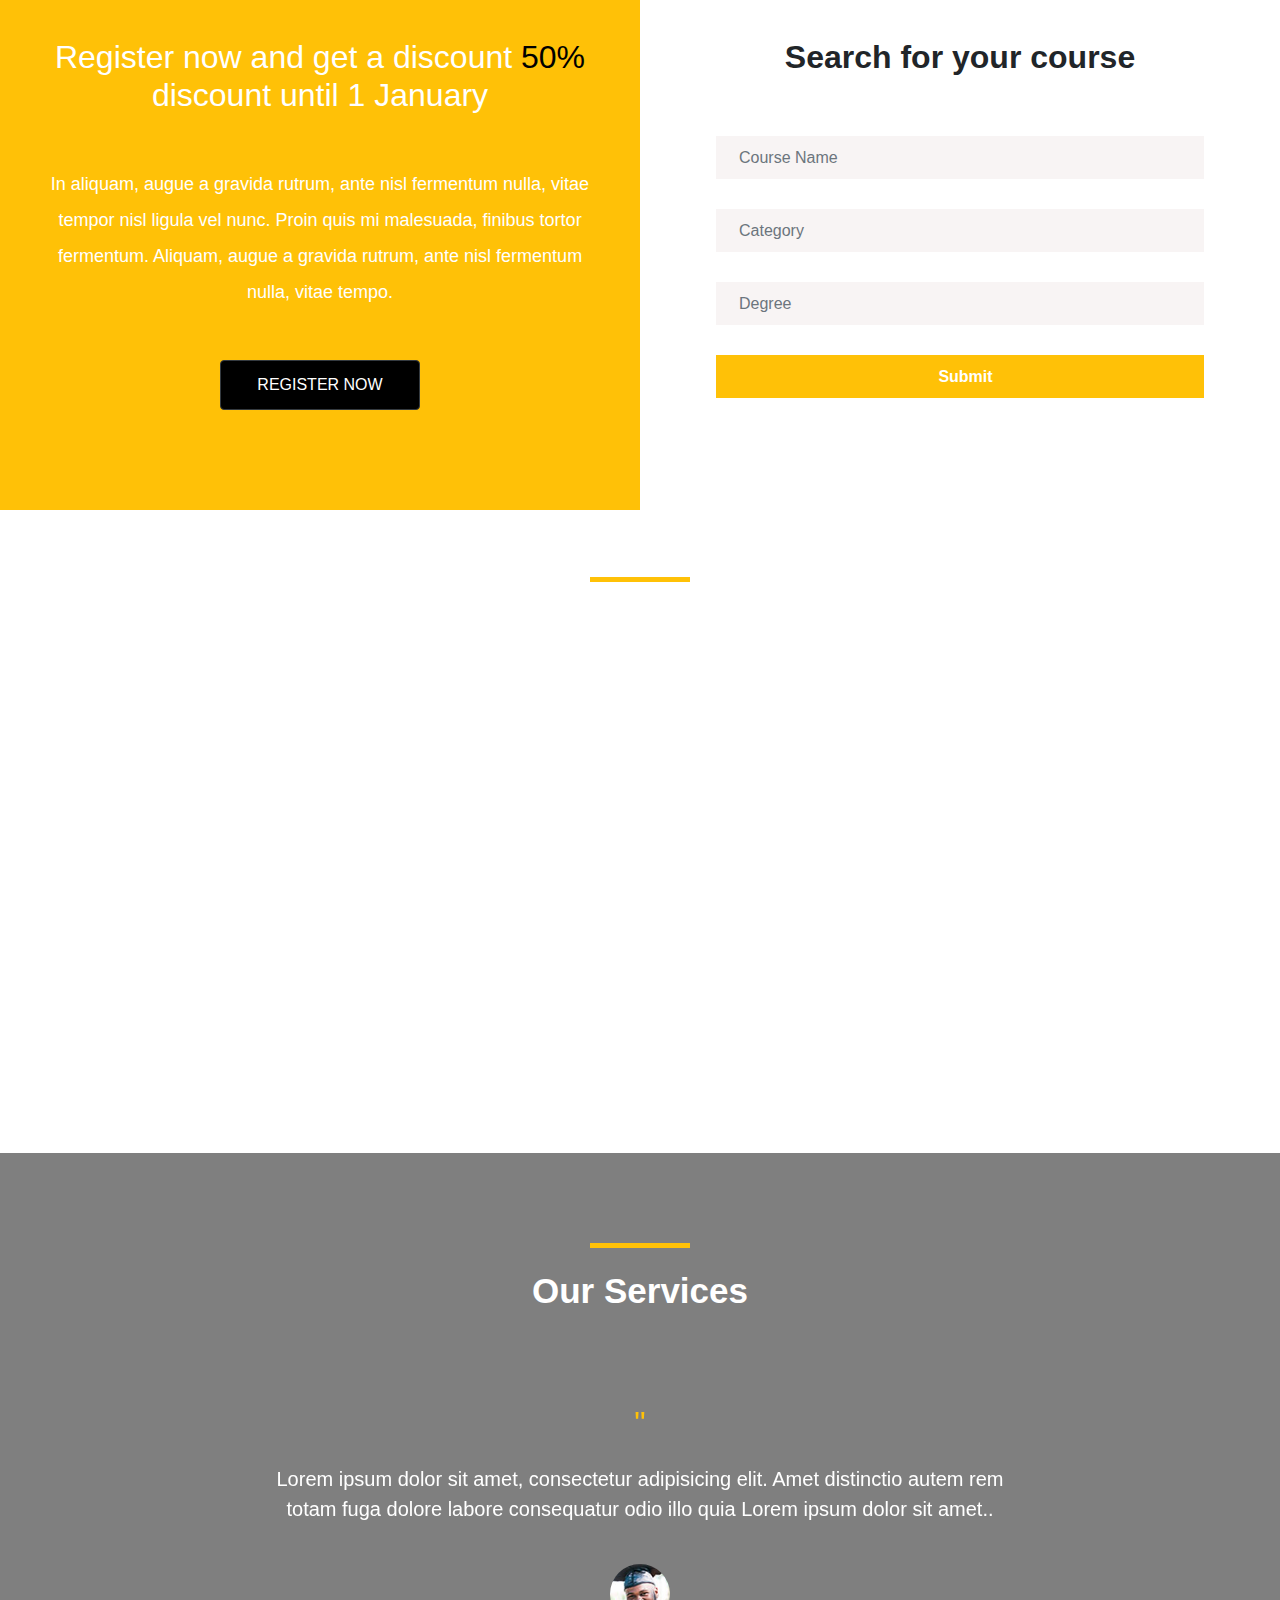
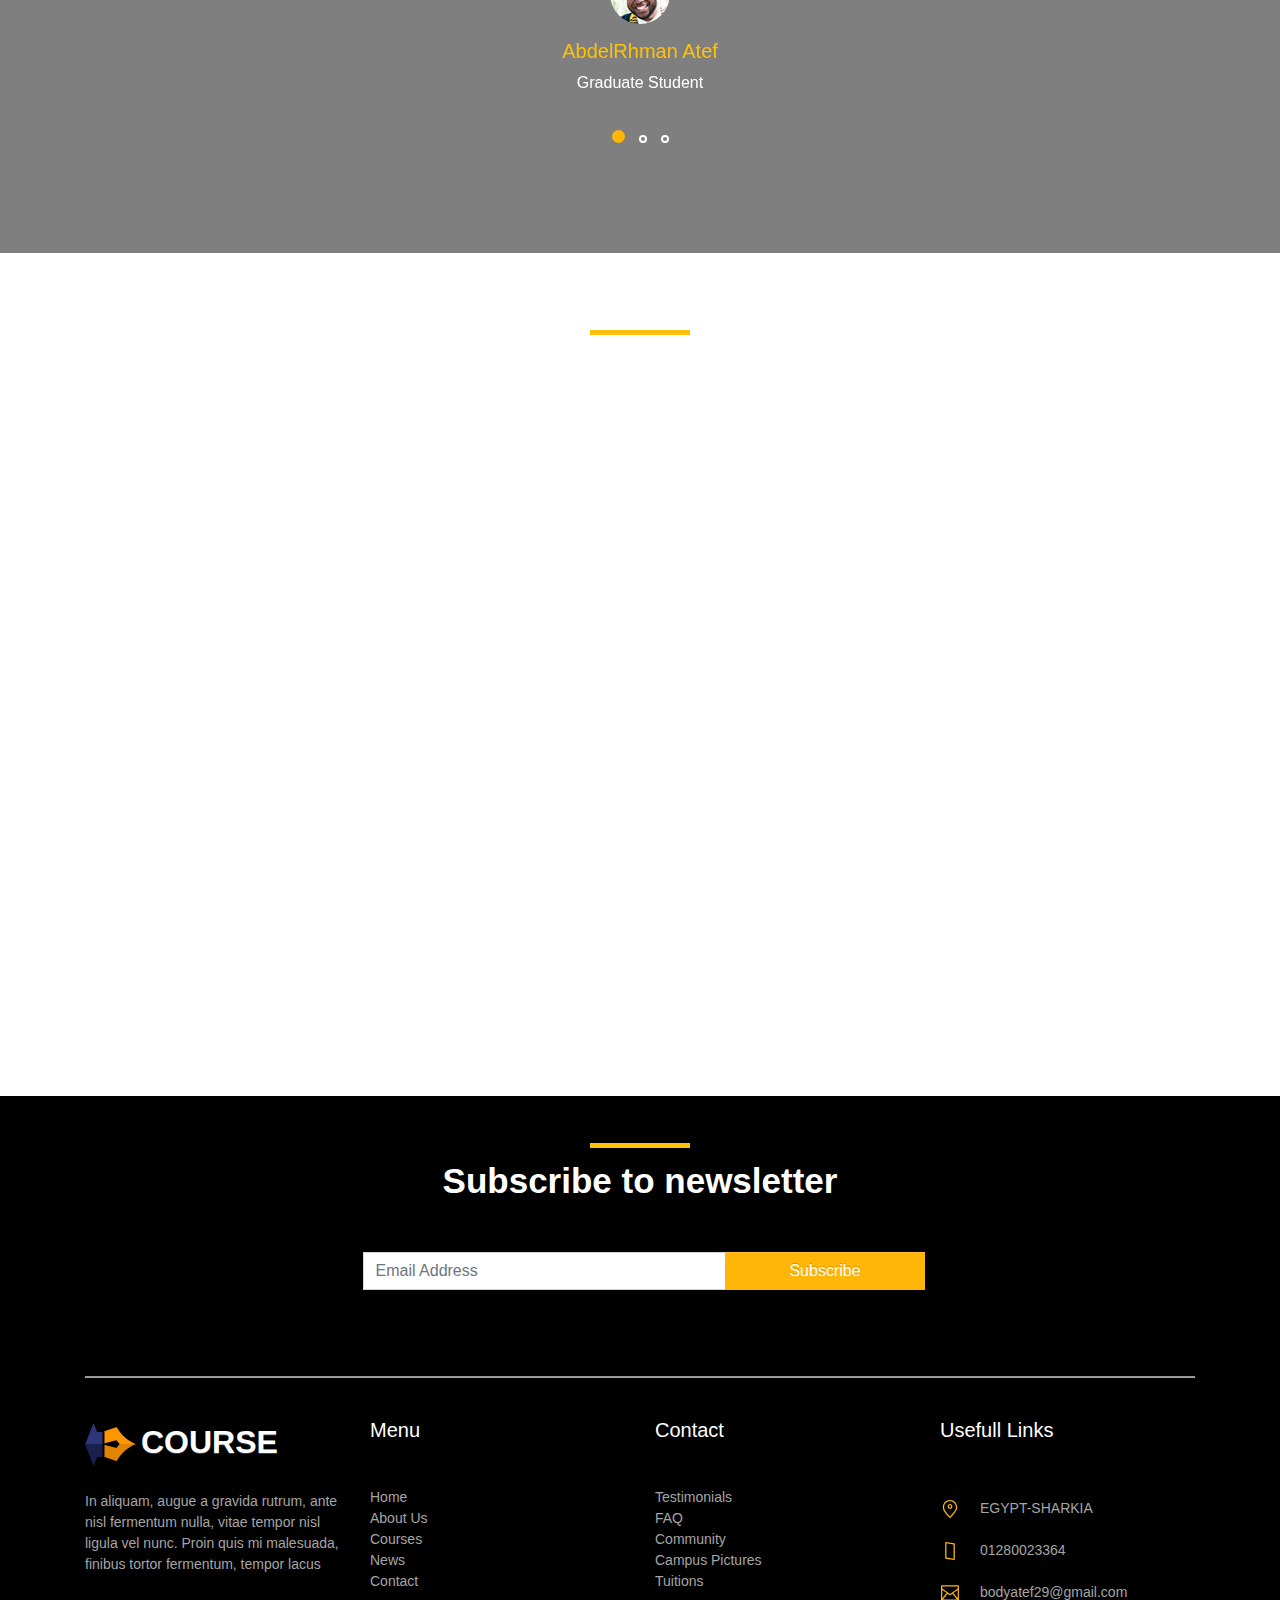
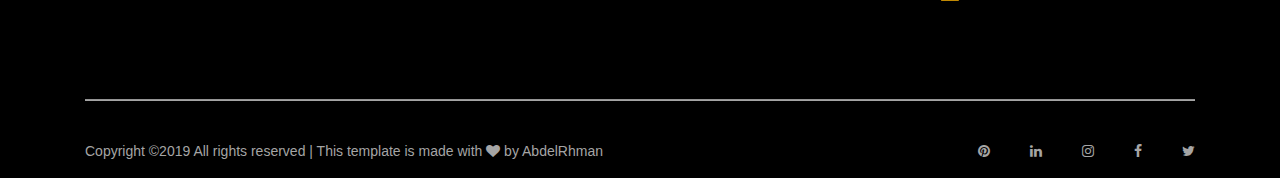
==== commit 6dc96b1c: "Update index.html" ====
--- a/index.html
+++ b/index.html
@@ -31,7 +31,7 @@
         <div class="collapse navbar-collapse" id="navbarSupportedContent">
             <ul class="navbar-nav ml-auto">
                 <li class="nav-item active">
-                    <a class="nav-link text-uppercase" href="#">Home <span class="sr-only">(current)</span></a>
+                    <a class="nav-link text-uppercase" href="index.html">Home <span class="sr-only">(current)</span></a>
                 </li>
                 <li class="nav-item">
                     <a class="nav-link text-uppercase" href="#">About us</a>
